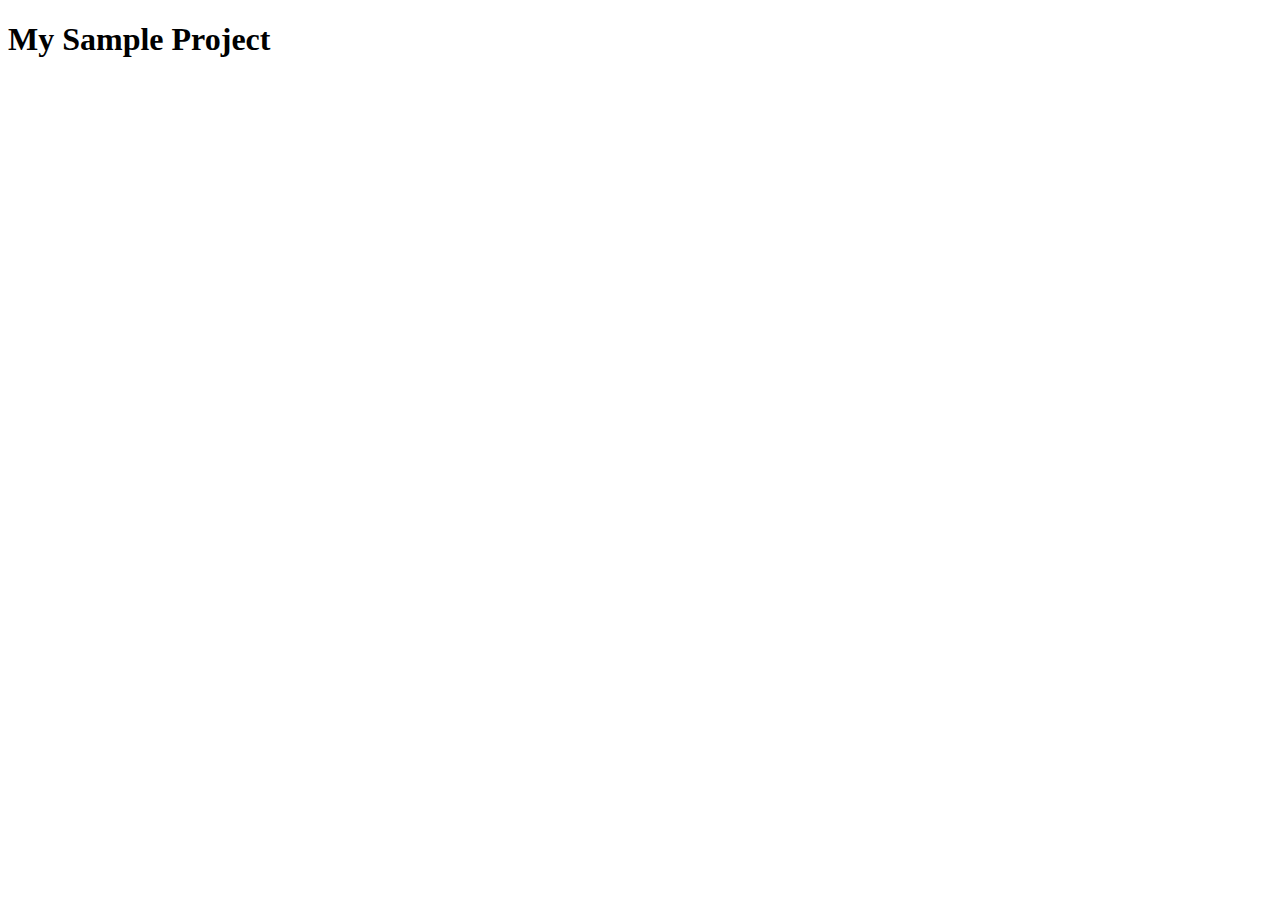
==== index.html @ 5e5c17de "구조변경" ====
<!DOCTYPE html>
<html>
    <head>
        <title>My Sample Project</title>
        <!-- data-main attribute tells require.js to load
             scripts/main.js after require.js loads. -->
        <script data-main="scripts/main" src="scripts/require.js"></script>
    </head>
    <body>
        <h1>My Sample Project</h1>
    </body>
</html>
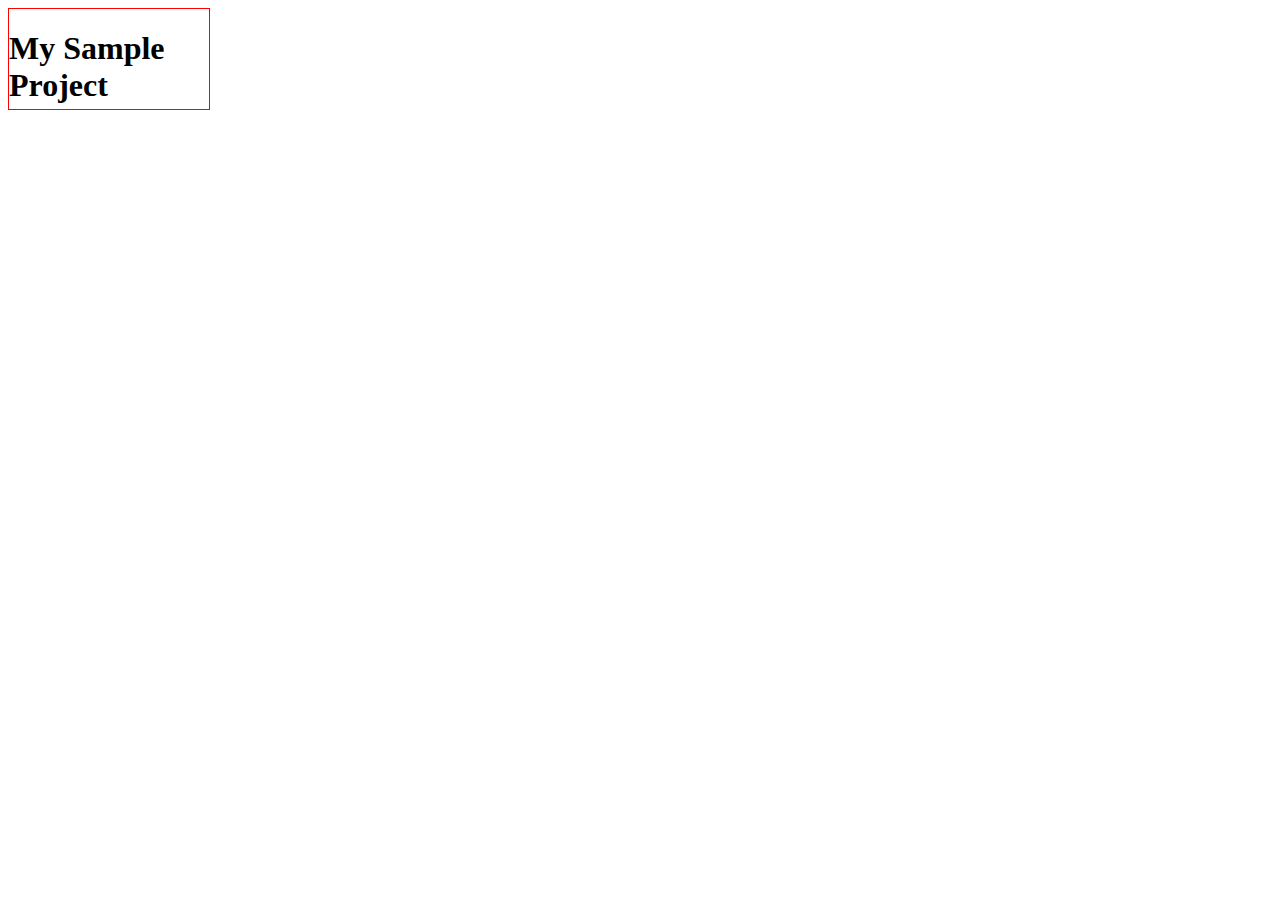
==== commit 508c9474: "require.js 설정" ====
--- a/index.html
+++ b/index.html
@@ -4,9 +4,31 @@
         <title>My Sample Project</title>
         <!-- data-main attribute tells require.js to load
              scripts/main.js after require.js loads. -->
+        <link href="./jquery.mCustomScrollbar.css" rel="stylesheet" />
         <script data-main="scripts/main" src="scripts/require.js"></script>
     </head>
     <body>
-        <h1>My Sample Project</h1>
+        <div style="width:200px; height:100px; overflow:hidden; border:1px solid red;">
+        	<h1>My Sample Project</h1>
+        	<h1>My Sample Project</h1>
+        	<h1>My Sample Project</h1>
+        	<h1>My Sample Project</h1>
+        	<h1>My Sample Project</h1>
+        	<h1>My Sample Project</h1>
+        	<h1>My Sample Project</h1>
+        	<h1>My Sample Project</h1>
+        	<h1>My Sample Project</h1>
+        	<h1>My Sample Project</h1>
+        	<h1>My Sample Project</h1>
+        	<h1>My Sample Project</h1>
+        	<h1>My Sample Project</h1>
+        	<h1>My Sample Project</h1>
+        	<h1>My Sample Project</h1>
+        	<h1>My Sample Project</h1>
+        	<h1>My Sample Project</h1>
+        	<h1>My Sample Project</h1>
+        	
+        </div>
+        
     </body>
 </html>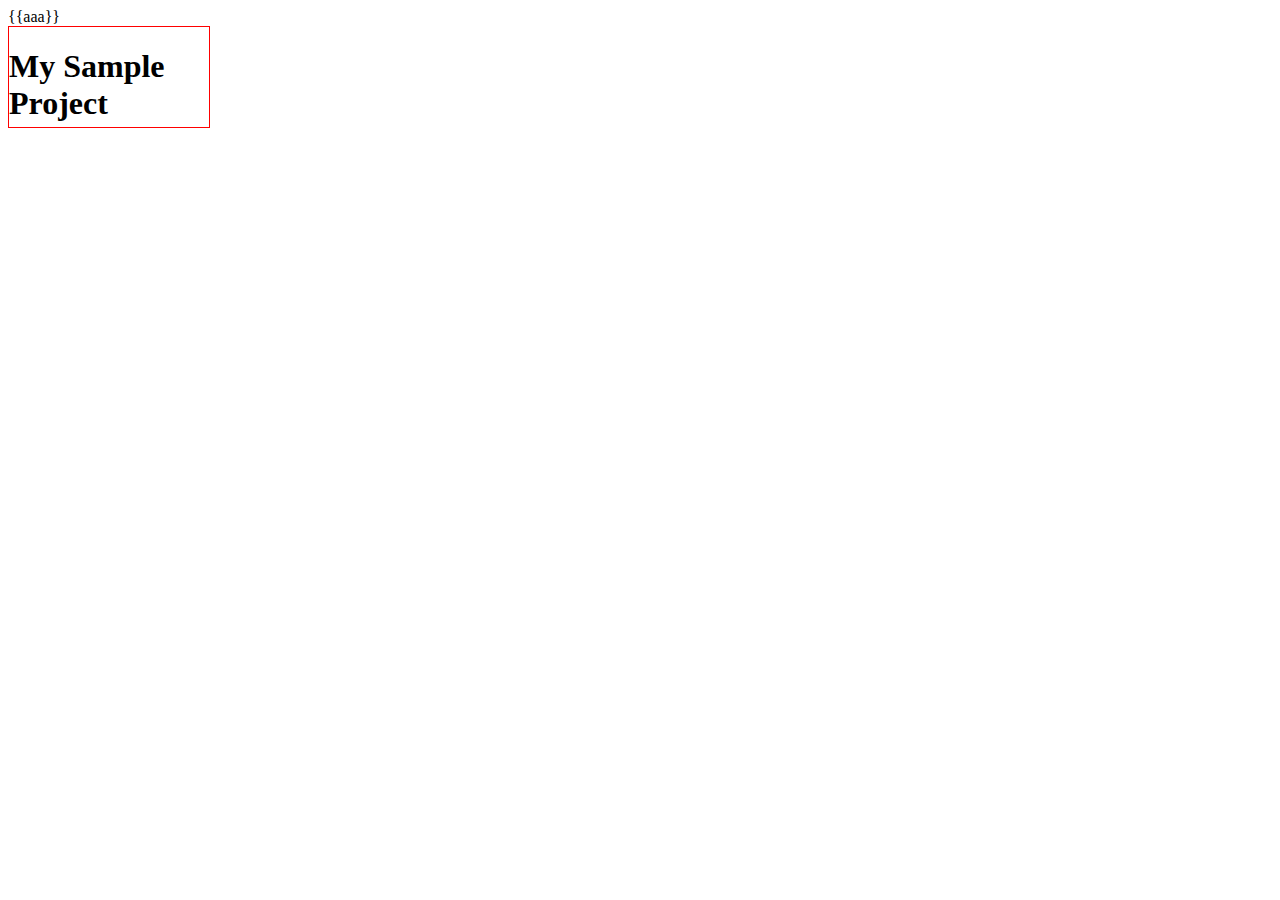
==== commit 1fa322b8: "분기처리 어캐하는고야" ====
--- a/index.html
+++ b/index.html
@@ -1,13 +1,14 @@
 <!DOCTYPE html>
-<html>
+<html lank="ko" ng-app>
     <head>
         <title>My Sample Project</title>
         <!-- data-main attribute tells require.js to load
              scripts/main.js after require.js loads. -->
-        <link href="./jquery.mCustomScrollbar.css" rel="stylesheet" />
-        <script data-main="scripts/main" src="scripts/require.js"></script>
+        <link href="./jquery.mCustomScrollbar.css" rel="stylesheet" />  
     </head>
-    <body>
+    <body ng-controller="jin"> 
+    	
+        <div>{{aaa}}</div>
         <div style="width:200px; height:100px; overflow:hidden; border:1px solid red;">
         	<h1>My Sample Project</h1>
         	<h1>My Sample Project</h1>
@@ -29,6 +30,7 @@
         	<h1>My Sample Project</h1>
         	
         </div>
-        
+        <script id="requirejs" data-main="scripts/main01" src="scripts/require.js"></script>
+       
     </body>
 </html>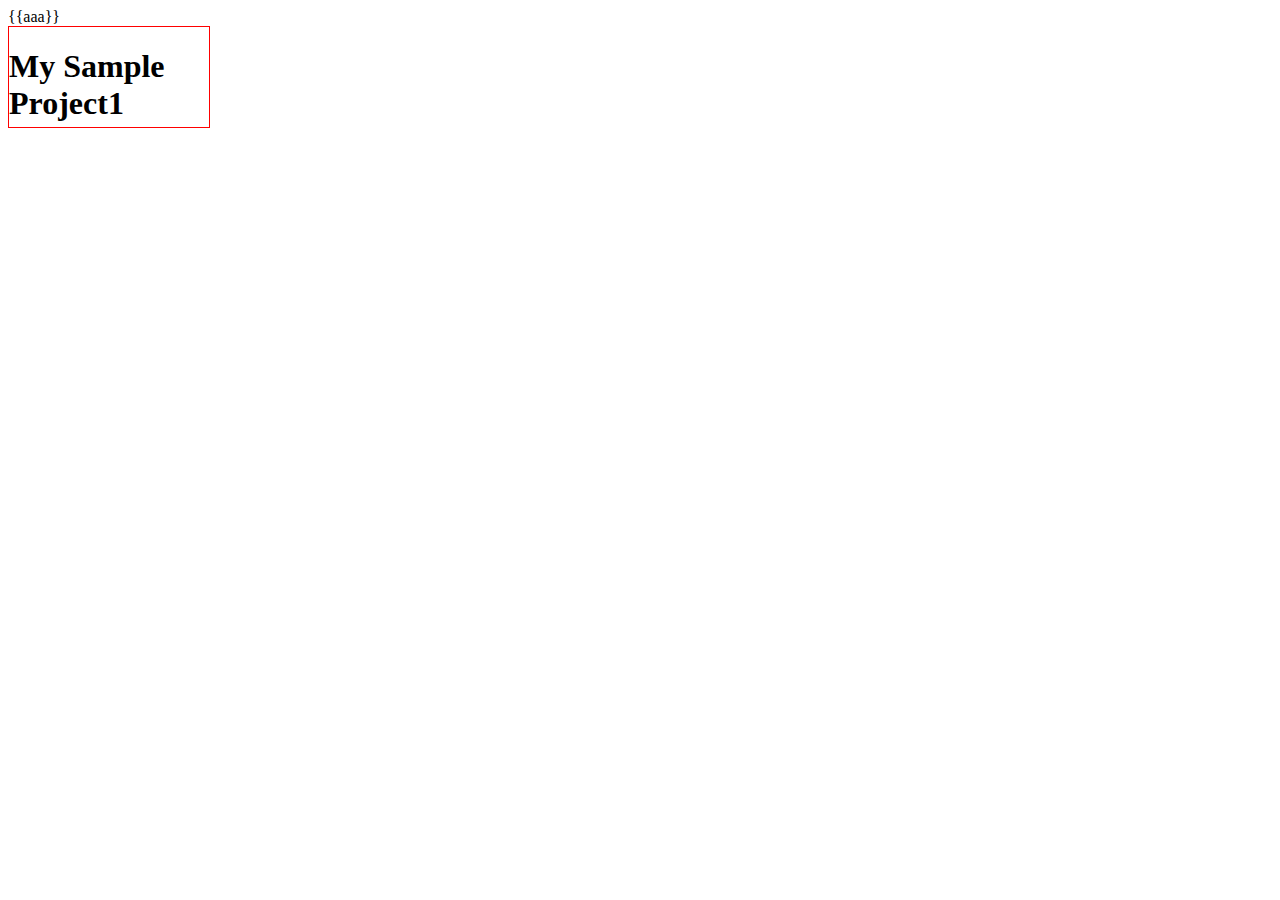
==== commit 2ecf891e: "d" ====
--- a/index.html
+++ b/index.html
@@ -10,7 +10,7 @@
     	
         <div>{{aaa}}</div>
         <div style="width:200px; height:100px; overflow:hidden; border:1px solid red;">
-        	<h1>My Sample Project</h1>
+        	<h1>My Sample Project1</h1>
         	<h1>My Sample Project</h1>
         	<h1>My Sample Project</h1>
         	<h1>My Sample Project</h1>
